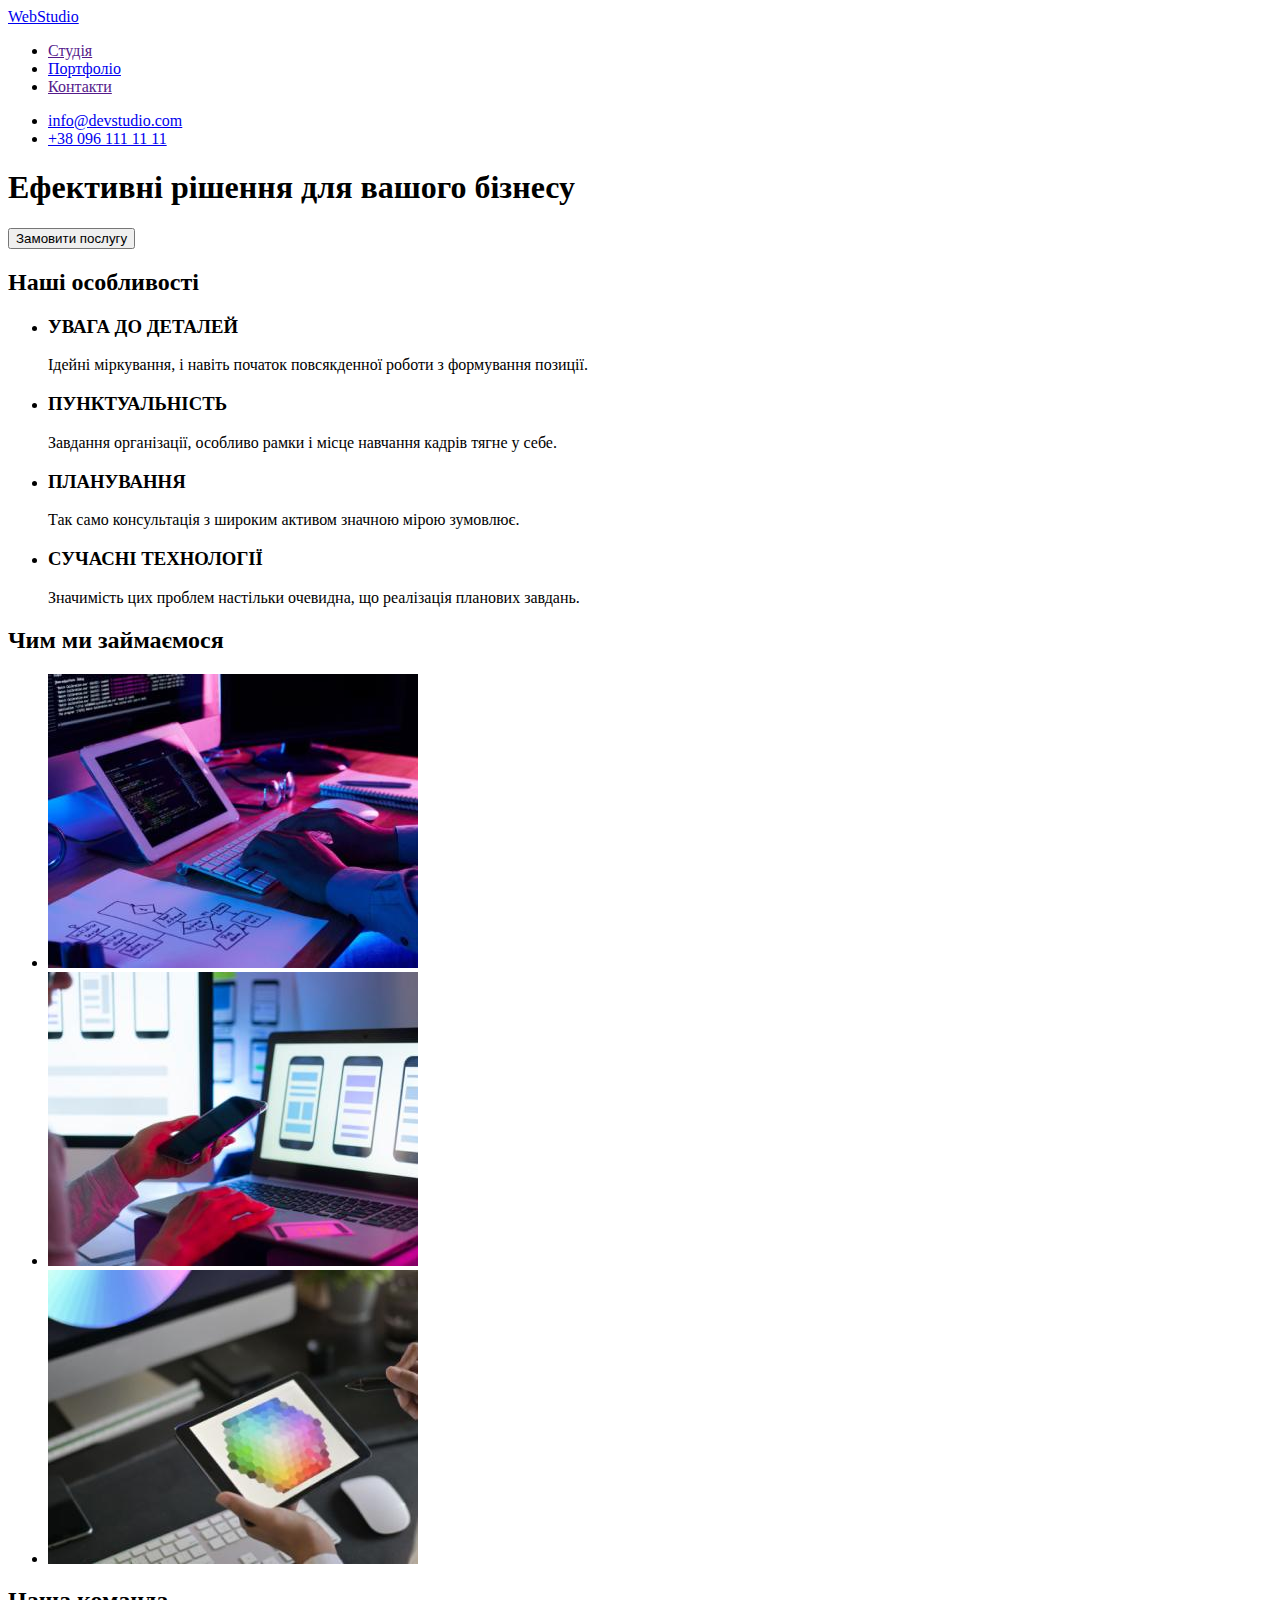
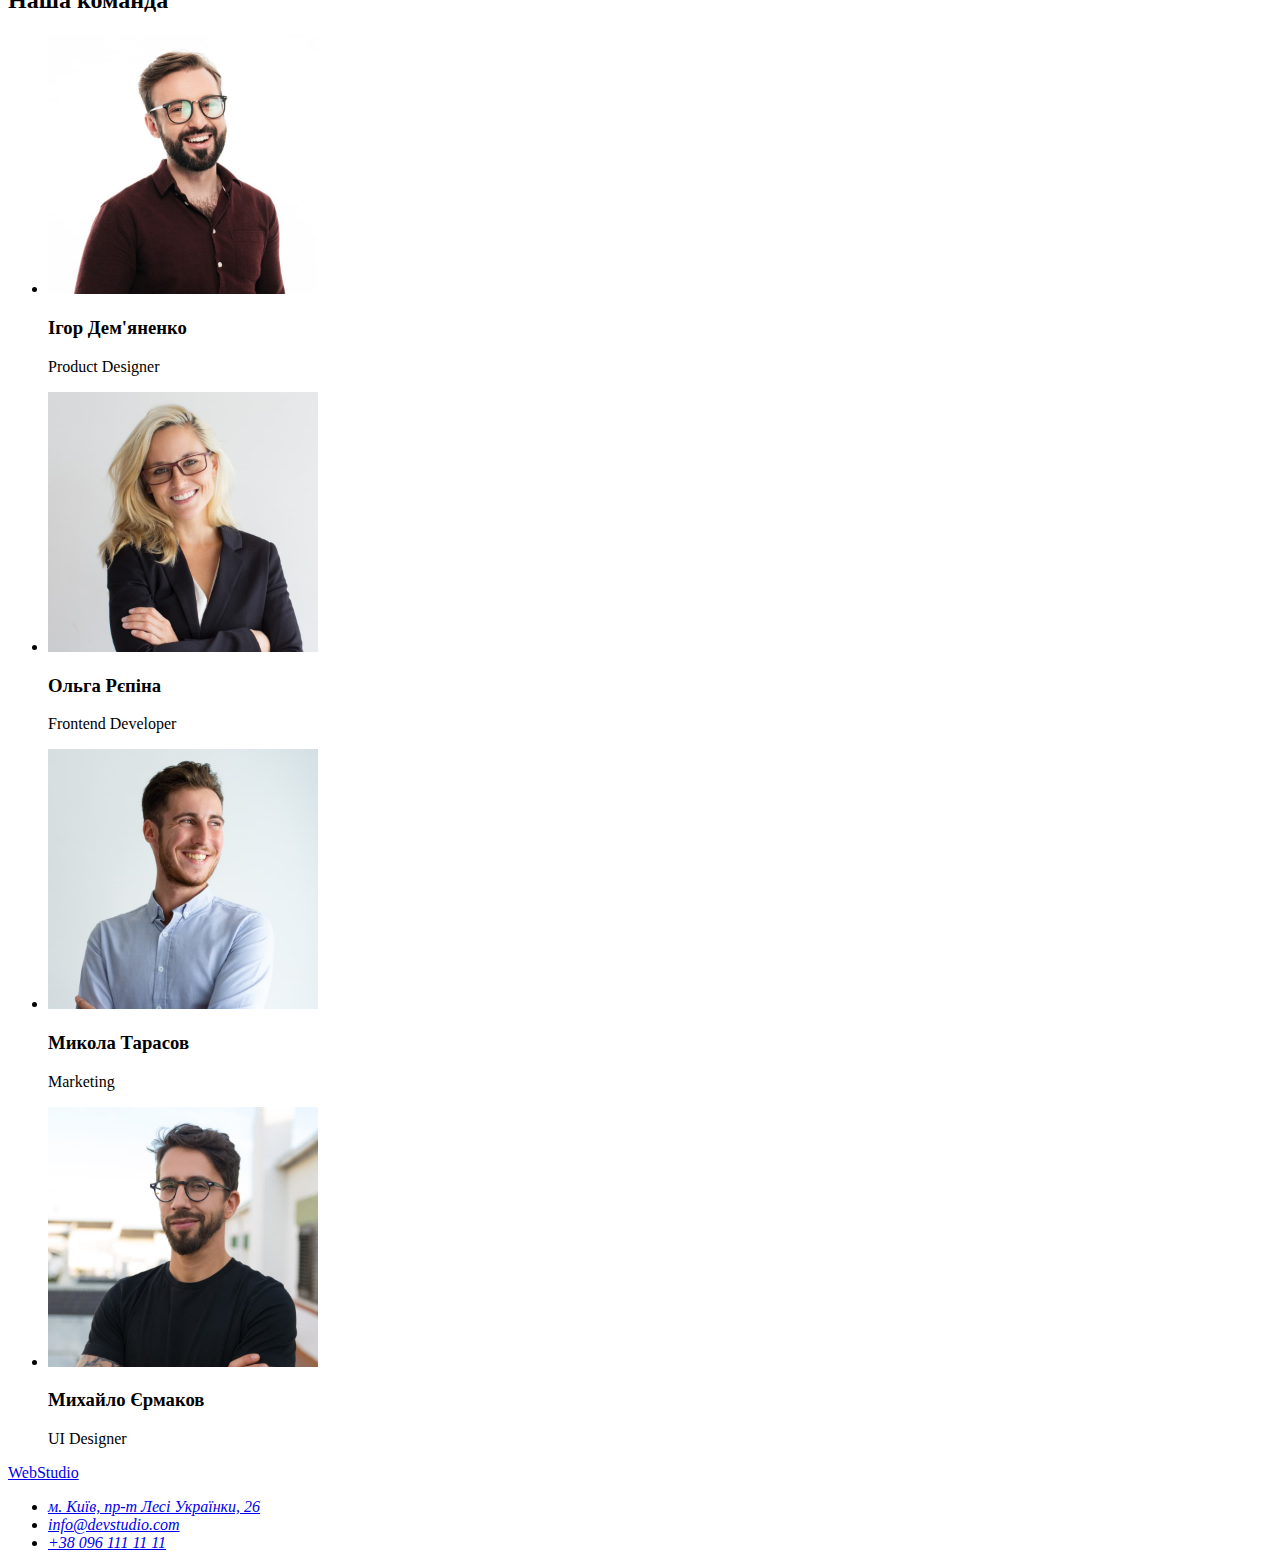
==== index.html @ 082f6bff "hw2" ====
<!DOCTYPE html>
<html lang="uk">
  <head>
    <meta charset="UTF-8" />
    <meta http-equiv="X-UA-Compatible" content="IE=edge" />
    <meta name="viewport" content="width=device-width, initial-scale=1.0" />
    <title>Web Studio</title>
  </head>
  <body>
    <!-- навигация -->
    <header>
      <nav>
        <a href="/">WebStudio</a>
        <ul>
          <li><a href="">Студія</a></li>
          <li><a href="/portfolio.html">Портфоліо</a></li>
          <li><a href="">Контакти</a></li>
        </ul>
      </nav>
      <ul>
        <li><a href="maito:info@devstudio.com">info@devstudio.com</a></li>
        <li><a href="tel:+380961111111">+38 096 111 11 11</a></li>
      </ul>
    </header>
    <main>
      <section>
        <h1>Ефективні рішення для вашого бізнесу</h1>
        <button type="button">Замовити послугу</button>
      </section>
      <section>
        <!-- не отображать заголовок -->
        <h2>Наші особливості</h2>
        <ul>
          <li>
            <h3>УВАГА ДО ДЕТАЛЕЙ</h3>
            <p>
              Ідейні міркування, і навіть початок повсякденної роботи з
              формування позиції.
            </p>
          </li>
          <li>
            <h3>ПУНКТУАЛЬНІСТЬ</h3>
            <p>
              Завдання організації, особливо рамки і місце навчання кадрів тягне
              у себе.
            </p>
          </li>
          <li>
            <h3>ПЛАНУВАННЯ</h3>
            <p>
              Так само консультація з широким активом значною мірою зумовлює.
            </p>
          </li>
          <li>
            <h3>СУЧАСНІ ТЕХНОЛОГІЇ</h3>
            <p>
              Значимість цих проблем настільки очевидна, що реалізація планових
              завдань.
            </p>
          </li>
        </ul>
      </section>
      <section>
        <h2>Чим ми займаємося</h2>
        <ul>
          <li>
            <img src="./images/box1.jpg" alt="клавиатура" width="370" />
          </li>
          <li>
            <img src="./images/box2.jpg" alt="телефон" width="370" />
          </li>
          <li>
            <img src="./images/box3.jpg" alt="планшет" width="370" />
          </li>
        </ul>
      </section>
      <!-- команда -->
      <section>
        <h2>Наша команда</h2>
        <ul>
          <li>
            <img src="./images/igor.jpg" alt="Ігор Дем'яненко" width="270" />
            <h3>Ігор Дем'яненко</h3>
            <p lang="en">Product Designer</p>
          </li>
          <li>
            <img src="./images/olga.jpg" alt="Ольга Рєпіна" width="270" />
            <h3>Ольга Рєпіна</h3>
            <p lang="en">Frontend Developer</p>
          </li>
          <li>
            <img src="./images/nik.jpg" alt="Микола Тарасов" width="270" />
            <h3>Микола Тарасов</h3>
            <p lang="en">Marketing</p>
          </li>
          <li>
            <img src="./images/misha.jpg" alt="Михайло Єрмаков" width="270" />
            <h3>Михайло Єрмаков</h3>
            <p lang="en">UI Designer</p>
          </li>
        </ul>
      </section>
    </main>
    <!-- футер -->
    <footer>
      <a href="/">WebStudio</a>
      <address>
        <ul>
          <li><a href="https://goo.gl/maps/N4kcenjZG2sNvHRF8">м. Київ, пр-т Лесі Українки, 26</a></li>
          <li><a href="maito:info@devstudio.com">info@devstudio.com</a></li>
          <li><a href="tel:+380961111111">+38 096 111 11 11</a></li>
        </ul>
      </address>
    </footer>
  </body>
</html>
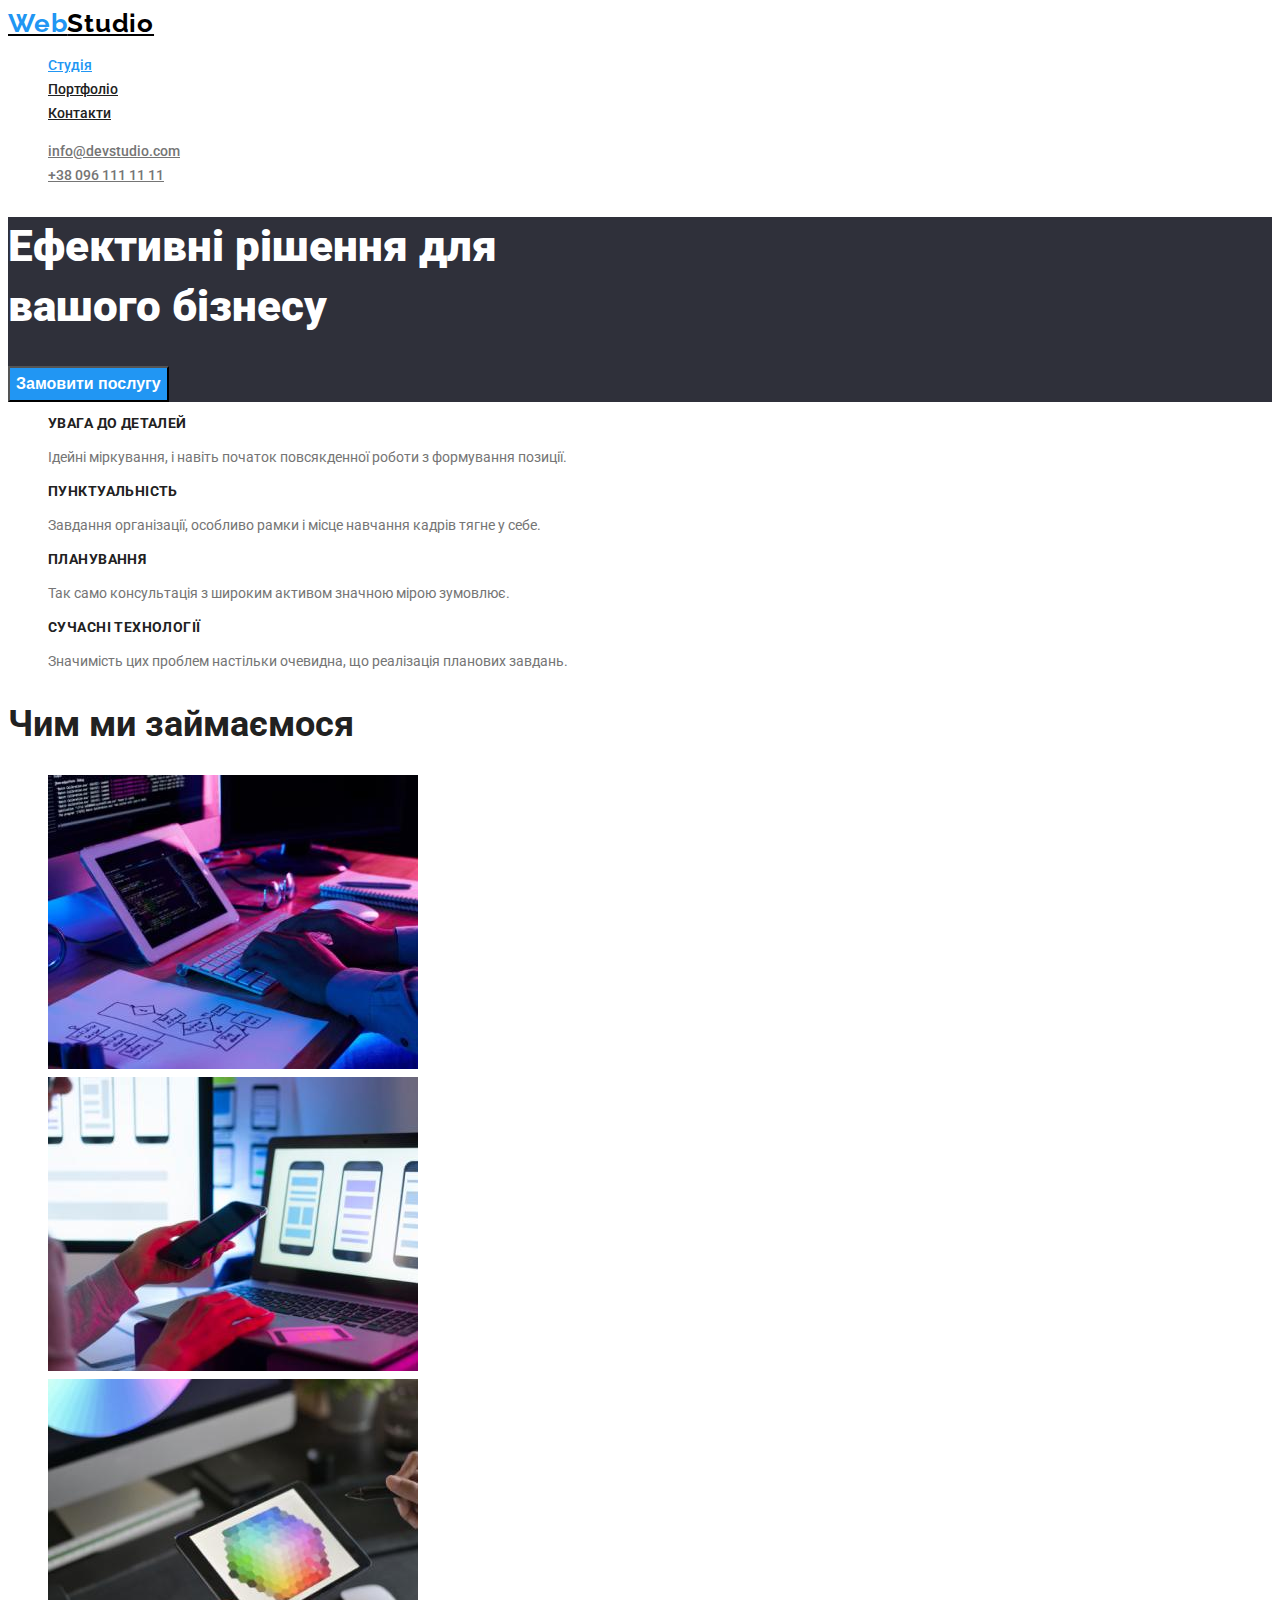
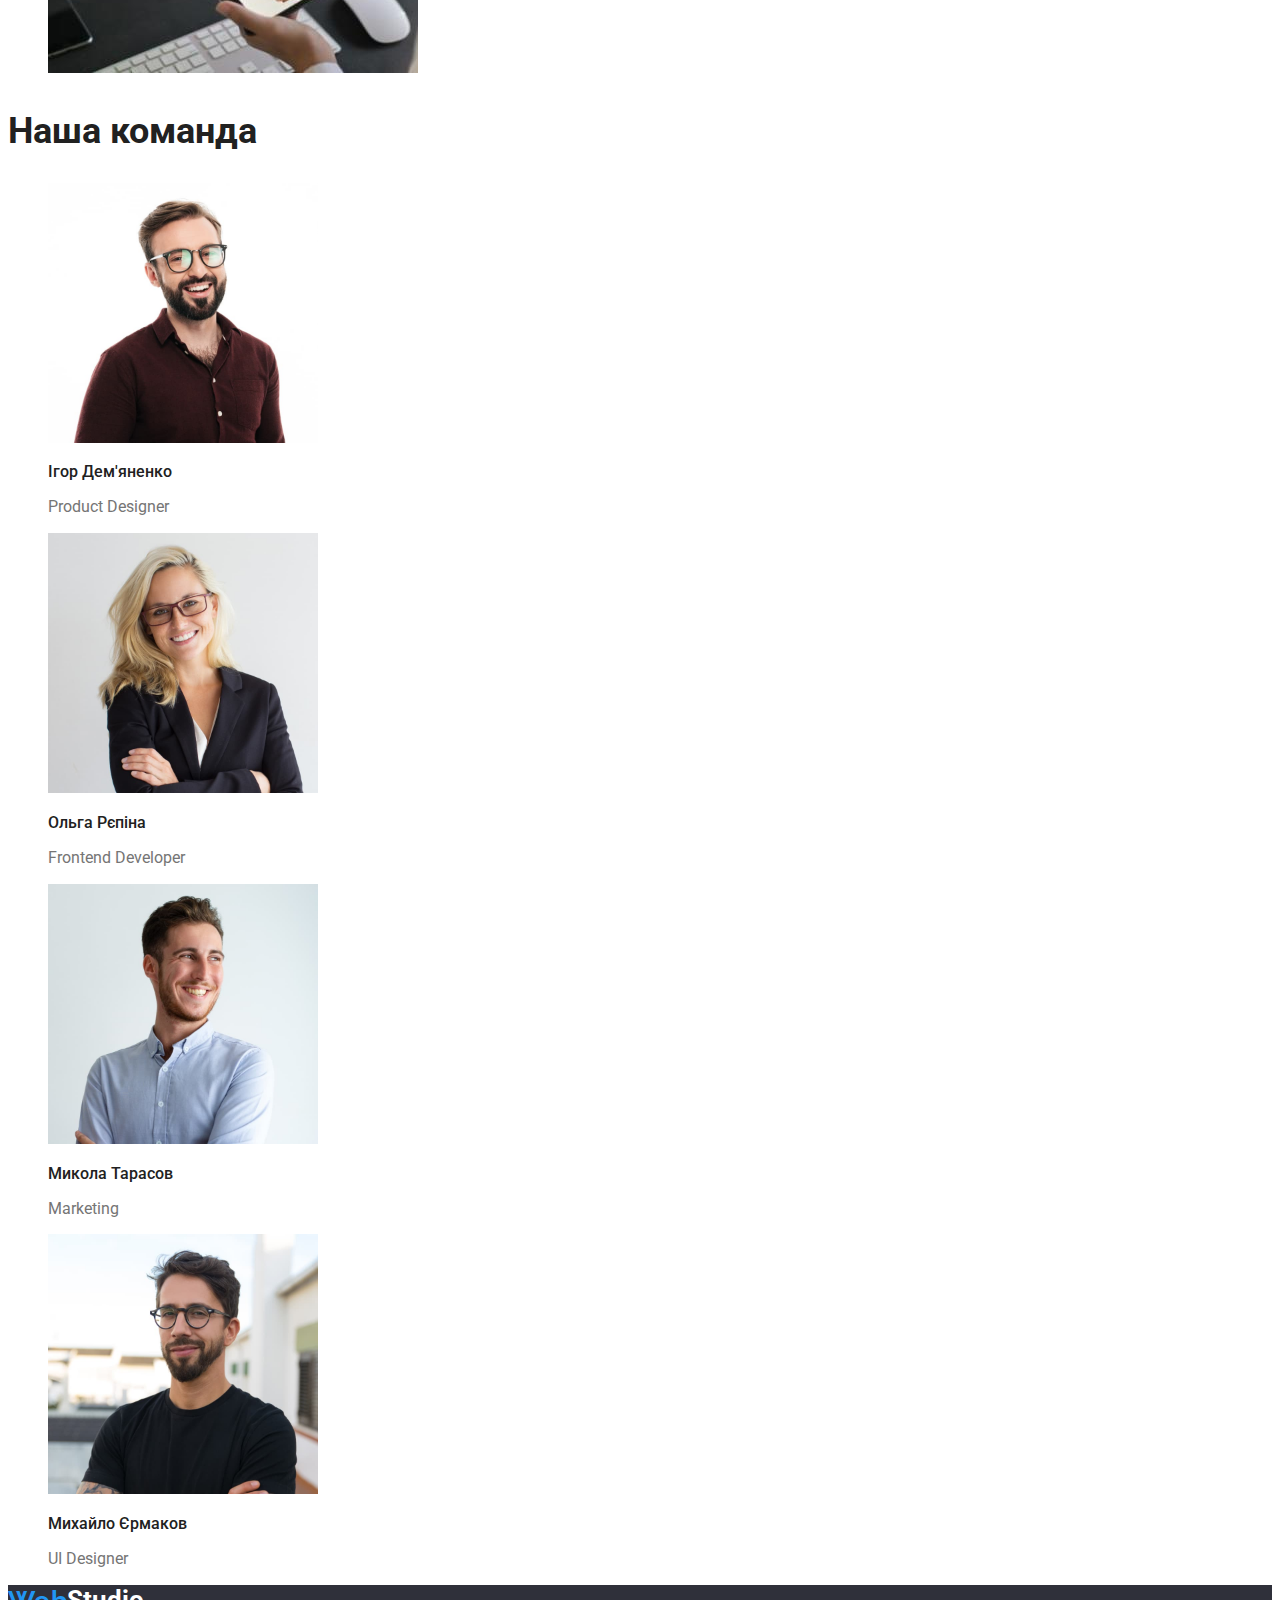
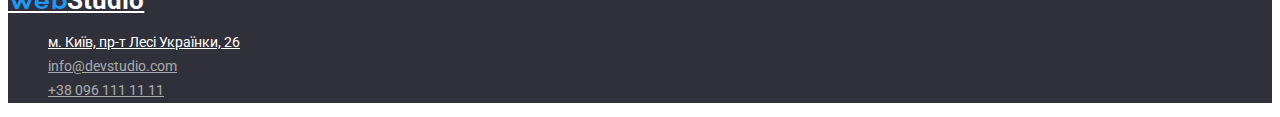
==== commit 9ec5c448: "hw2" ====
--- a/index.html
+++ b/index.html
@@ -5,64 +5,64 @@
     <meta http-equiv="X-UA-Compatible" content="IE=edge" />
     <meta name="viewport" content="width=device-width, initial-scale=1.0" />
     <title>Web Studio</title>
+    <link href="https://fonts.googleapis.com/css2?family=Raleway:wght@700&display=swap" rel="stylesheet" />
+    <link href="https://fonts.googleapis.com/css2?family=Roboto:wght@400,500,700,900&display=swap" rel="stylesheet" />
+    <link rel="stylesheet" href="./css/styles.css" />
   </head>
+
   <body>
     <!-- навигация -->
     <header>
       <nav>
-        <a href="/">WebStudio</a>
-        <ul>
-          <li><a href="">Студія</a></li>
-          <li><a href="/portfolio.html">Портфоліо</a></li>
-          <li><a href="">Контакти</a></li>
+        <a href="/" class="studio"><span class="web">Web</span>Studio</a>
+        <ul class="list">
+          <li><a href="./index.html" class="nav-link current">Студія</a></li>
+          <li><a href="./portfolio.html" class="nav-link">Портфоліо</a></li>
+          <li><a href="" class="nav-link">Контакти</a></li>
         </ul>
       </nav>
-      <ul>
-        <li><a href="maito:info@devstudio.com">info@devstudio.com</a></li>
-        <li><a href="tel:+380961111111">+38 096 111 11 11</a></li>
+      <ul class="list">
+        <li>
+          <a href="maito:info@devstudio.com" class="mail-and-tel">info@devstudio.com</a>
+        </li>
+        <li>
+          <a href="tel:+380961111111" class="mail-and-tel">+38 096 111 11 11</a>
+        </li>
       </ul>
     </header>
     <main>
-      <section>
-        <h1>Ефективні рішення для вашого бізнесу</h1>
-        <button type="button">Замовити послугу</button>
+      <section class="order">
+        <h1 class="hero">
+          Ефективні рішення для <br />
+          вашого бізнесу
+        </h1>
+        <button type="button" class="hero-but">Замовити послугу</button>
       </section>
-      <section>
+      <section class="work">
         <!-- не отображать заголовок -->
-        <h2>Наші особливості</h2>
-        <ul>
+        <h2 class="visually-hidden">Наші особливості</h2>
+        <ul class="list">
           <li>
             <h3>УВАГА ДО ДЕТАЛЕЙ</h3>
-            <p>
-              Ідейні міркування, і навіть початок повсякденної роботи з
-              формування позиції.
-            </p>
+            <p>Ідейні міркування, і навіть початок повсякденної роботи з формування позиції.</p>
           </li>
           <li>
             <h3>ПУНКТУАЛЬНІСТЬ</h3>
-            <p>
-              Завдання організації, особливо рамки і місце навчання кадрів тягне
-              у себе.
-            </p>
+            <p>Завдання організації, особливо рамки і місце навчання кадрів тягне у себе.</p>
           </li>
           <li>
             <h3>ПЛАНУВАННЯ</h3>
-            <p>
-              Так само консультація з широким активом значною мірою зумовлює.
-            </p>
+            <p>Так само консультація з широким активом значною мірою зумовлює.</p>
           </li>
           <li>
             <h3>СУЧАСНІ ТЕХНОЛОГІЇ</h3>
-            <p>
-              Значимість цих проблем настільки очевидна, що реалізація планових
-              завдань.
-            </p>
+            <p>Значимість цих проблем настільки очевидна, що реалізація планових завдань.</p>
           </li>
         </ul>
       </section>
       <section>
-        <h2>Чим ми займаємося</h2>
-        <ul>
+        <h2 class="example">Чим ми займаємося</h2>
+        <ul class="list">
           <li>
             <img src="./images/box1.jpg" alt="клавиатура" width="370" />
           </li>
@@ -75,9 +75,9 @@
         </ul>
       </section>
       <!-- команда -->
-      <section>
-        <h2>Наша команда</h2>
-        <ul>
+      <section class="team">
+        <h2 class="example">Наша команда</h2>
+        <ul class="list">
           <li>
             <img src="./images/igor.jpg" alt="Ігор Дем'яненко" width="270" />
             <h3>Ігор Дем'яненко</h3>
@@ -103,12 +103,14 @@
     </main>
     <!-- футер -->
     <footer>
-      <a href="/">WebStudio</a>
-      <address>
-        <ul>
-          <li><a href="https://goo.gl/maps/N4kcenjZG2sNvHRF8">м. Київ, пр-т Лесі Українки, 26</a></li>
-          <li><a href="maito:info@devstudio.com">info@devstudio.com</a></li>
-          <li><a href="tel:+380961111111">+38 096 111 11 11</a></li>
+      <a href="/" class="studio-footer"><span class="web">Web</span><span>Studio</span></a>
+      <address class="footer">
+        <ul class="list">
+          <li>
+            <a href="https://goo.gl/maps/N4kcenjZG2sNvHRF8" class="adress">м. Київ, пр-т Лесі Українки, 26</a>
+          </li>
+          <li><a href="maito:info@devstudio.com" class="footer-link">info@devstudio.com</a></li>
+          <li><a href="tel:+380961111111" class="footer-link">+38 096 111 11 11</a></li>
         </ul>
       </address>
     </footer>
--- a/css/styles.css
+++ b/css/styles.css
@@ -0,0 +1,192 @@
+/*основной текст*/
+body {
+  font-family: "Roboto", sans-serif;
+  font-style: normal;
+  font-weight: 400;
+  font-size: 14px;
+  line-height: 1.71;
+  color: #757575;
+  background: #ffffff;
+}
+
+:root {
+  /*цвет кнопок, hover и focus элементов*/
+  --color-for-hovered: #2196f3;
+  /*цвет заголовков*/
+  --color-for-title: #212121;
+  /*цвет текста и кнопок*/
+  --color-button-text: #ffffff;
+}
+
+.list {
+  list-style: none;
+}
+
+/*скрытие заголовка*/
+.visually-hidden {
+  position: absolute;
+  white-space: nowrap;
+  width: 1px;
+  height: 1px;
+  overflow: hidden;
+  border: 0;
+  padding: 0;
+  clip: rect(0 0 0 0);
+  clip-path: inset(50%);
+  margin: -1px;
+}
+
+/*web*/
+.web,
+.studio {
+  font-family: "Raleway";
+  font-style: normal;
+  font-weight: 700;
+  font-size: 26px;
+  line-height: 1.19;
+  letter-spacing: 0.03em;
+  color: var(--color-for-hovered);
+}
+
+/*studio*/
+.studio {
+  color: #000000;
+}
+
+/*навигация*/
+.nav-link,
+.mail-and-tel {
+  font-weight: 500;
+  font-size: 14px;
+  line-height: 1.14;
+  color: var(--color-for-title);
+}
+
+/*почта + телефон*/
+.mail-and-tel {
+  color: #757575;
+}
+
+.nav-link.current {
+  color: var(--color-for-hovered);
+}
+
+.nav-link:hover,
+.nav-link:focus,
+.mail-and-tel:hover,
+.mail-and-tel:focus,
+.footer-link:hover,
+.footer-link:focus,
+.adress:hover,
+.adress:focus {
+  color: var(--color-for-hovered);
+}
+
+/* эффект */
+.order,
+footer {
+  background: #2f303a;
+}
+.hero {
+  font-weight: 900;
+  font-size: 44px;
+  line-height: 1.36;
+  color: var(--color-button-text);
+}
+
+/*кнопка*/
+.hero-but {
+  font-weight: 700;
+  font-size: 16px;
+  line-height: 1.87;
+  color: var(--color-button-text);
+  background: var(--color-for-hovered);
+}
+
+.hero-but:hover,
+.hero-but:focus {
+  cursor: pointer;
+  color: var(--color-for-hovered);
+  background: var(--color-button-text);
+}
+
+.button-filtr:hover,
+.button-filtr:focus {
+  cursor: pointer;
+  color: var(--color-button-text);
+  background: var(--color-for-hovered);
+}
+
+/*заголовки*/
+.work h3 {
+  font-weight: 700;
+  font-size: 14px;
+  line-height: 1.14;
+  letter-spacing: 0.03em;
+  color: var(--color-for-title);
+}
+
+/*проект заголовок*/
+.project h2 {
+  font-style: normal;
+  font-weight: 700;
+  font-size: 18px;
+  line-height: 2;
+  color: var(--color-for-title);
+}
+
+/*проект текст*/
+.project p {
+  font-style: normal;
+  font-weight: 400;
+  font-size: 16px;
+  line-height: 1.87;
+}
+
+/*чим мы займ*/
+.example {
+  font-weight: 700;
+  font-size: 36px;
+  line-height: 1.16;
+  color: var(--color-for-title);
+}
+
+/*фамилии*/
+.team h3 {
+  font-weight: 500;
+  font-size: 16px;
+  line-height: 1.18;
+  color: var(--color-for-title);
+}
+
+/*профессии*/
+.team {
+  font-size: 16px;
+  line-height: 1.18;
+}
+
+/* футер */
+.adress {
+  font-style: normal;
+  font-weight: 400;
+  font-size: 14px;
+  line-height: 1.71;
+  color: var(--color-button-text);
+}
+
+.footer-link {
+  font-style: normal;
+  font-weight: 400;
+  font-size: 14px;
+  line-height: 1.71;
+  color: rgba(255, 255, 255, 0.6);
+}
+
+/*studio*/
+.studio-footer {
+  font-style: normal;
+  font-weight: 700;
+  font-size: 26px;
+  line-height: 1.19;
+  color: #ffffff;
+}
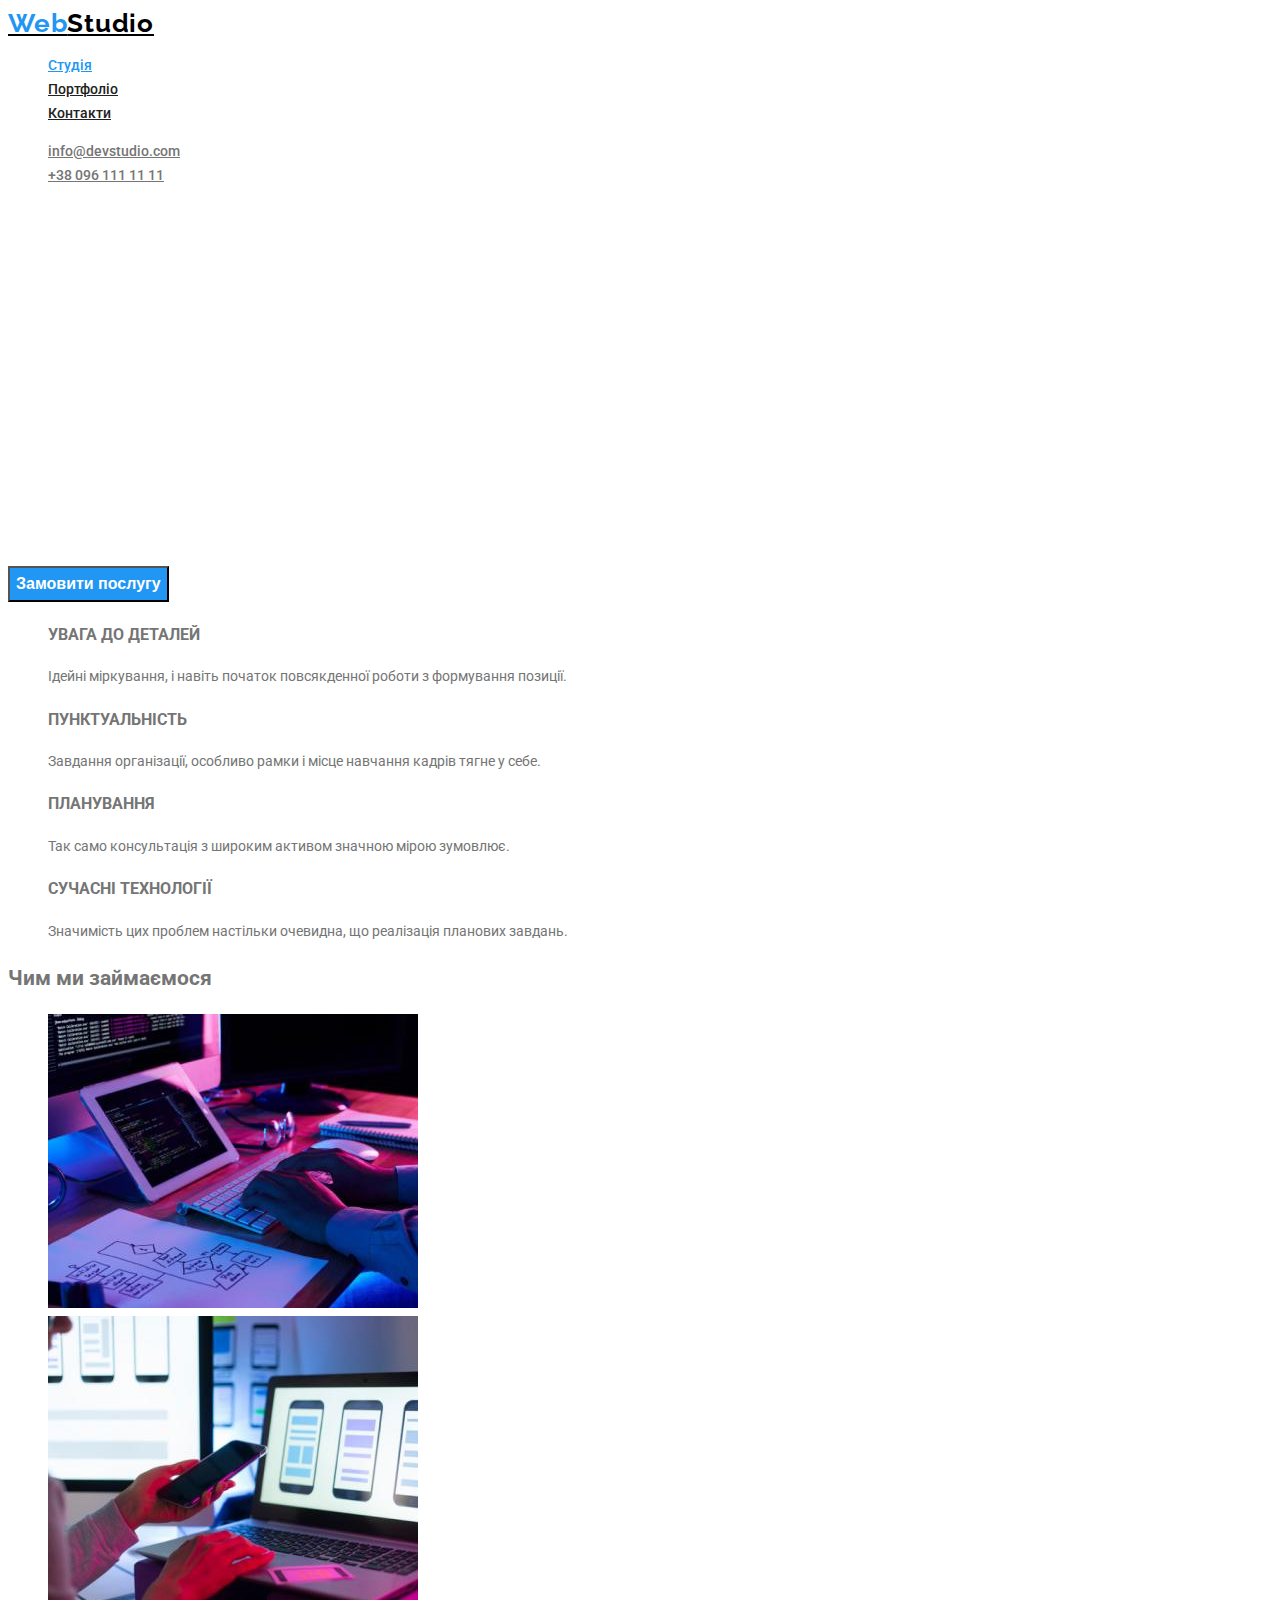
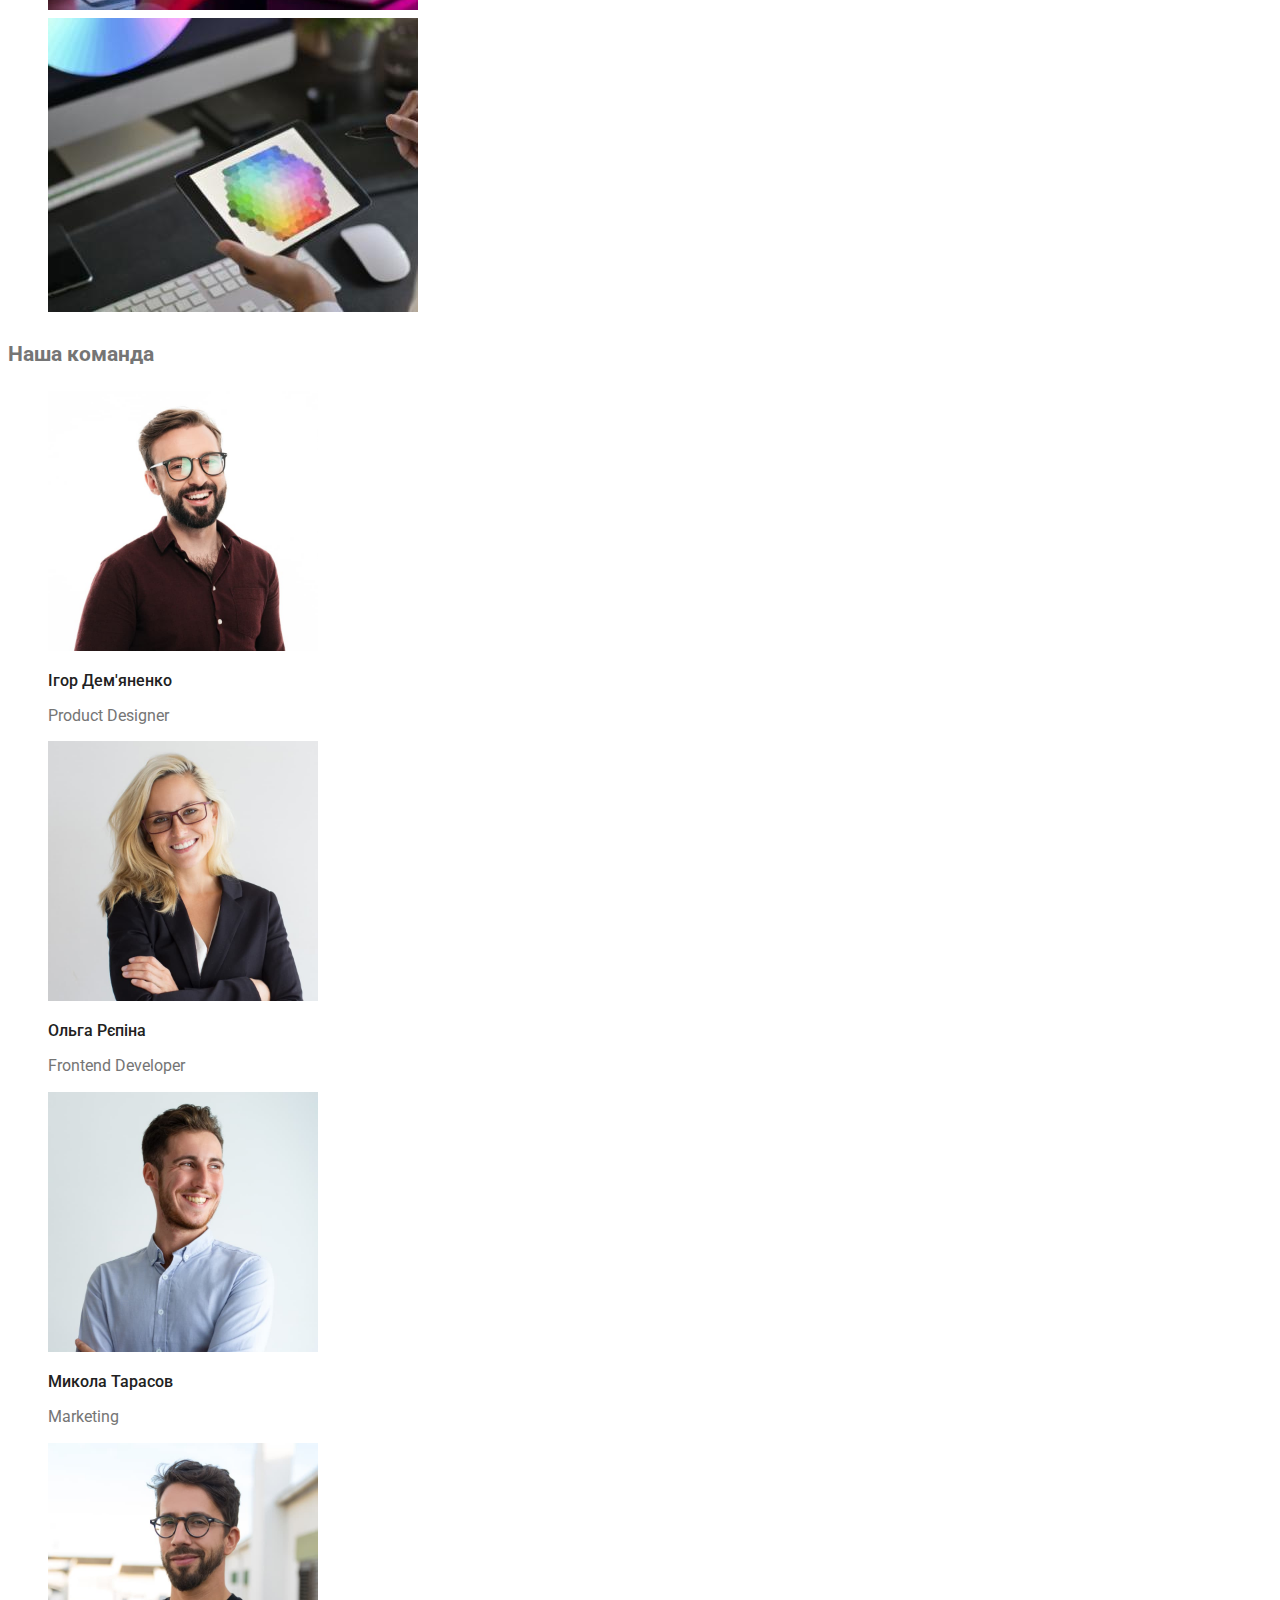
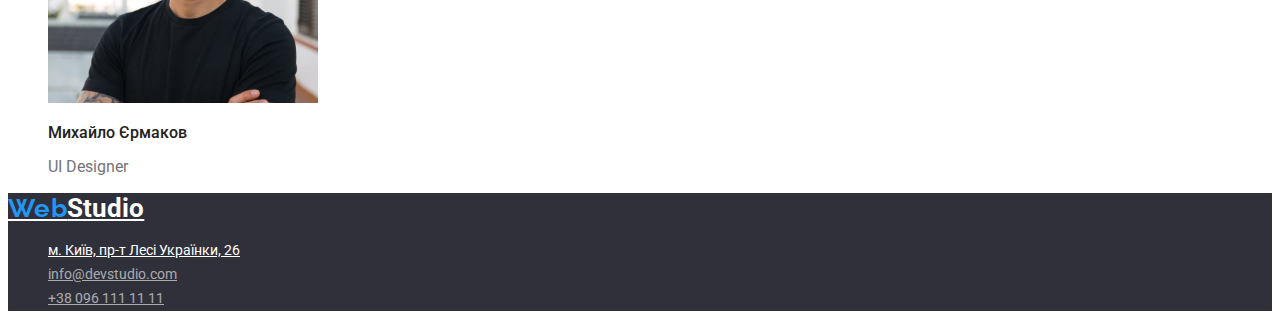
==== commit d8ade2f8: "hw2 v.2" ====
--- a/index.html
+++ b/index.html
@@ -5,8 +5,10 @@
     <meta http-equiv="X-UA-Compatible" content="IE=edge" />
     <meta name="viewport" content="width=device-width, initial-scale=1.0" />
     <title>Web Studio</title>
-    <link href="https://fonts.googleapis.com/css2?family=Raleway:wght@700&display=swap" rel="stylesheet" />
-    <link href="https://fonts.googleapis.com/css2?family=Roboto:wght@400,500,700,900&display=swap" rel="stylesheet" />
+    <link
+      href="https://fonts.googleapis.com/css2?family=Raleway:wght@700&family=Roboto:wght@400;500;700;900&display=swap"
+      rel="stylesheet"
+    />
     <link rel="stylesheet" href="./css/styles.css" />
   </head>
 
@@ -31,14 +33,14 @@
       </ul>
     </header>
     <main>
-      <section class="order">
-        <h1 class="hero">
+      <section class="hero">
+        <h1>
           Ефективні рішення для <br />
           вашого бізнесу
         </h1>
         <button type="button" class="hero-but">Замовити послугу</button>
       </section>
-      <section class="work">
+      <section>
         <!-- не отображать заголовок -->
         <h2 class="visually-hidden">Наші особливості</h2>
         <ul class="list">
@@ -61,7 +63,7 @@
         </ul>
       </section>
       <section>
-        <h2 class="example">Чим ми займаємося</h2>
+        <h2>Чим ми займаємося</h2>
         <ul class="list">
           <li>
             <img src="./images/box1.jpg" alt="клавиатура" width="370" />
@@ -75,9 +77,9 @@
         </ul>
       </section>
       <!-- команда -->
-      <section class="team">
-        <h2 class="example">Наша команда</h2>
-        <ul class="list">
+      <section>
+        <h2>Наша команда</h2>
+        <ul class="list team">
           <li>
             <img src="./images/igor.jpg" alt="Ігор Дем'яненко" width="270" />
             <h3>Ігор Дем'яненко</h3>
